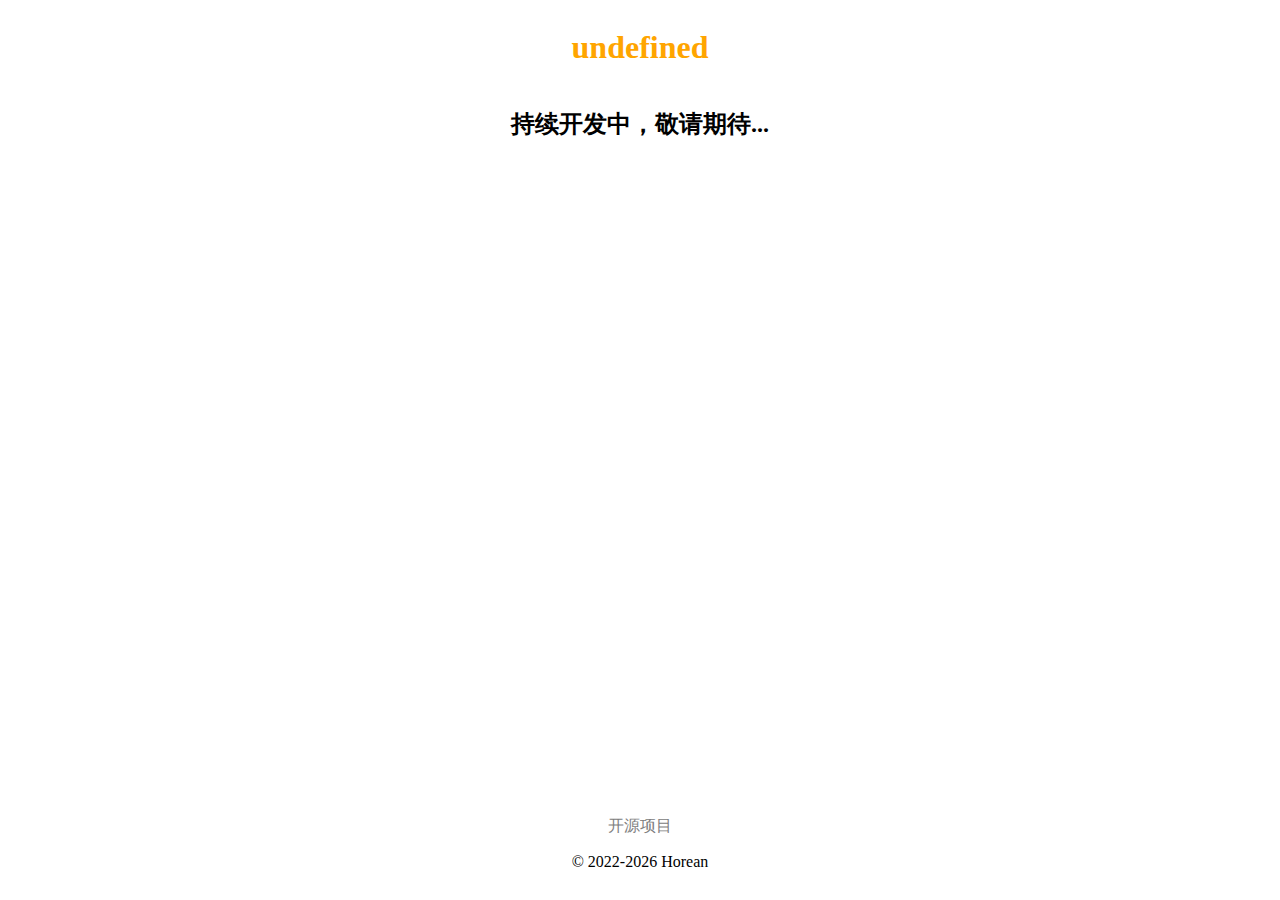
==== feature/index.html @ 944a75e0 "优化了一些细节" ====
<!DOCTYPE html>
<html lang="en">
<head>
    <meta charset="UTF-8">
    <title>老师快乐系统 - [特性]</title>
    <style>
        * {
            user-select: none;
        }

        #head, #body, #foot {
            position: relative;
            text-align: center;
        }

        #title-container {
            display: inline-block;
        }

        #title {
            color: var(--theme-orange);
            cursor: pointer;
            transition: color 300ms ease-in-out;
        }

        #title:hover {
            color: darkorange;
        }

        #body {
            padding-bottom: 100px;
        }

        #foot {
            width: 100%;
            height: 100px;
            position: absolute;
            left: 0;
            bottom: 0;
        }
    </style>
    <link rel="stylesheet" href="../assets/css/init.css">
    <script src="../assets/js/init.js"></script>
</head>
<body>
<header id="head">
    <h1 id="title-container">
        <span id="title" title="特性">特性</span>
    </h1>
</header>
<article id="body">
    <h2>持续开发中，敬请期待...</h2>
</article>
<footer id="foot">
    <p><a class="general-link" href="https://github.com/Horean0574/tch-sys/" target="_blank">开源项目</a></p>
    <p id="copyright">&copy; 2022<span id="this-year"></span> Horean</p>
</footer>
<section id="loading-cover">
    <span style="--i: 1">L</span>
    <span style="--i: 2">o</span>
    <span style="--i: 3">a</span>
    <span style="--i: 4">d</span>
    <span style="--i: 5">i</span>
    <span style="--i: 6">n</span>
    <span style="--i: 7">g</span>
    <span style="--i: 8">.</span>
    <span style="--i: 9">.</span>
    <span style="--i: 10">.</span>
</section>
<script>
    addEventListener("load", function () {
        // refresh page if clicking the title
        let pageTitle = document.querySelector("#title");
        pageTitle.addEventListener("click", function () {
            location.reload();
        });

        // get the newest footer date
        let thisYear = document.querySelector("#this-year");
        let date = new Date();
        thisYear.innerHTML = "-" + date.getFullYear();

        // get and update feature variety
        const ftMap = {"new-rand": "新随机抽人"};
        const url = new URL(location);
        const FEATURE = url.searchParams.get("s");
        document.title += ftMap[FEATURE];
        pageTitle.innerHTML = ftMap[FEATURE];
        // alert(FEATURE);

        // end loading
        setTimeout(() => {
            let loadingCover = document.querySelector("#loading-cover");
            loadingCover.style.display = "none";
        }, 200);
    });
</script>
</body>
</html>
---- assets/css/init.css ----
:root {
    --theme-blue: #46b3fa;
    --theme-orange: orange;
    --fe-pre-clr: orange; /* focus-enabled */
    --fe-aft-clr: deepskyblue;
    --fd-pre-clr: darkgray; /* focus-disabled */
    --fd-aft-clr: #9c9c9c;
    --th-pre-clr: #fda34e; /* title-hover */
    --th-aft-clr: orange;
    --neon-clr: #03e9f4;
    --neon-clr-a: #03e9f466; /* color alpha */
}

@font-face {
    font-family: "JetBrains Mono";
    src: url(../fonts/JetBrainsMono-Regular.woff2);
}

@font-face {
    font-family: "Sounso Quality";
    src: url(../fonts/SounsoQuality.ttf);
}

@keyframes cardFlip {
    0% {
        filter: blur(0);
        opacity: 1;
    }
    50% {
        filter: blur(6px);
        opacity: 0.4;
    }
    100% {
        filter: blur(0);
        opacity: 1;
    }
}

@keyframes tipShake {
    0% {
        color: red;
        transform: translateX(-4px);
    }
    25% {
        transform: translateX(7px);
    }
    50% {
        transform: translateX(-6px);
    }
    75% {
        transform: translateX(6px);
    }
    100% {
        color: black;
        transform: none;
    }
}

@keyframes neon1 {
    0% {
        left: -100%;
    }
    50%, 100% {
        left: 100%;
    }
}

@keyframes neon2 {
    0% {
        top: -100%;
    }
    50%, 100% {
        top: 100%;
    }
}

@keyframes neon3 {
    0% {
        right: -100%;
    }
    50%, 100% {
        right: 100%;
    }
}

@keyframes neon4 {
    0% {
        bottom: -100%;
    }
    50%, 100% {
        bottom: 100%;
    }
}

@keyframes textJump {
    0%, 40%, 100% {
        transform: translateY(0);
    }
    20% {
        transform: translateY(-30px);
    }
}

* {
    box-sizing: border-box;
}

html {
    min-height: 100vh;
    position: relative;
}

body {
    height: auto;
    min-height: 100%;
}

button, label {
    cursor: pointer;
}

.general-link {
    text-decoration: none;
    color: gray;
    cursor: pointer;
    transition: color 150ms ease-in-out;
}

.general-link:hover {
    color: var(--fe-pre-clr);
}

.general-link:active {
    color: var(--fe-aft-clr);
}

/*.general-link:disabled:hover {*/
/*    color: var(--fd-pre-clr);*/
/*}*/

/*.general-link:disabled:active {*/
/*    color: var(--fd-aft-clr);*/
/*}*/

.general-btn {
    padding: 3px 8px;
    background-color: white;
    border-color: lightgray;
    border-style: solid;
    border-radius: 8px;
    outline: none;
    cursor: pointer;
    transition: border-color 150ms ease-in-out;
}

.general-btn:enabled:hover {
    border-color: var(--fe-pre-clr);
}

.general-btn:enabled:active {
    border-color: var(--fe-aft-clr);
}

.general-btn:disabled:hover {
    border-color: var(--fd-pre-clr);
}

.general-btn:disabled:active {
    border-color: var(--fd-aft-clr);
}

#loading-cover {
    width: 100vw;
    height: 100vh;
    position: fixed;
    top: 0;
    left: 0;
    z-index: 999;
    background: ghostwhite;
    text-align: center;
}

#loading-cover span {
    margin: 0;
    display: inline-block;
    line-height: 100vh;
    font-family: "SounsoQuality", system-ui;
    font-size: 8vmin;
    animation: textJump 2s ease-in-out infinite;
    animation-delay: calc(80ms * var(--i));
}
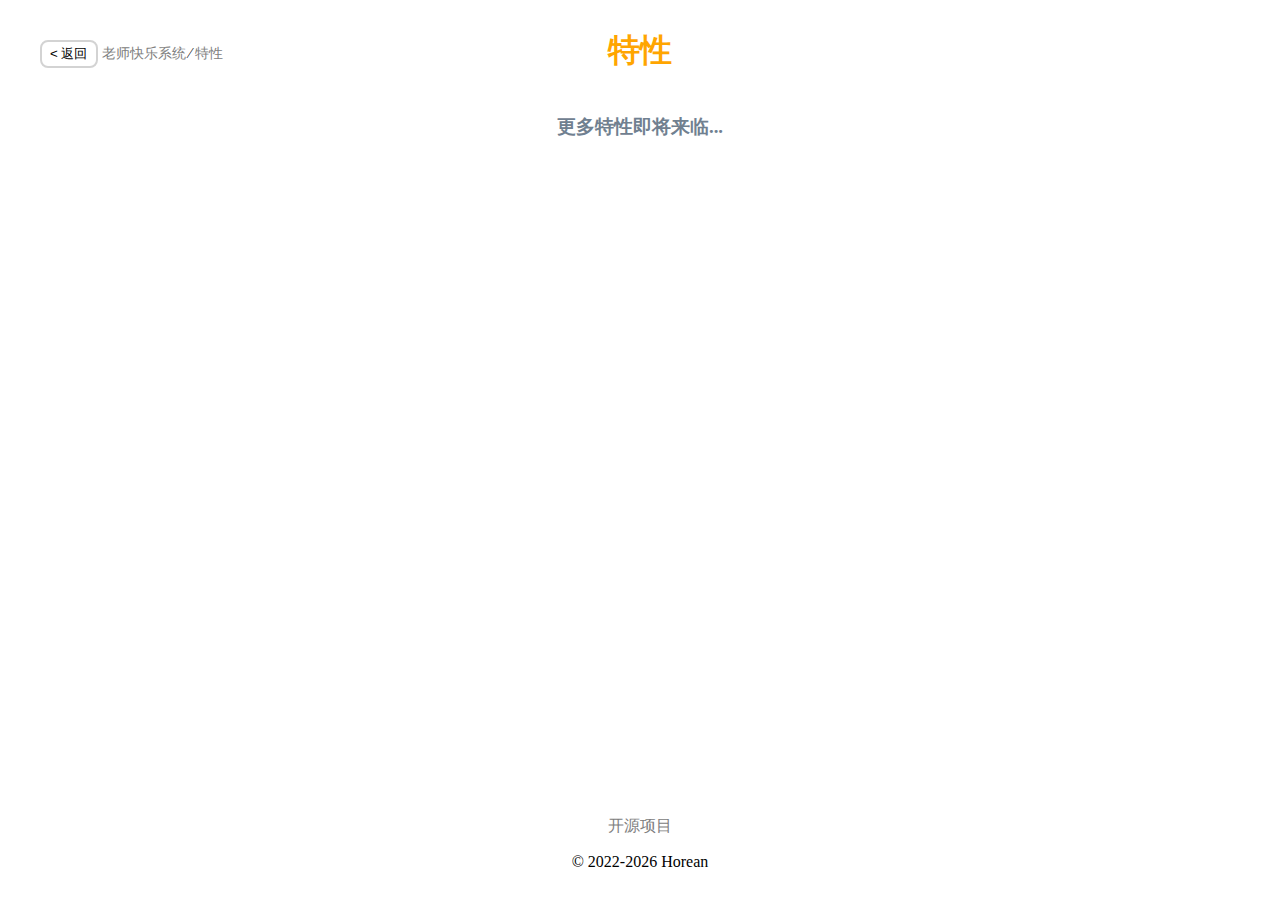
==== commit 06ca2b2a: "更新 Feature Area 框架基本实现" ====
--- a/feature/index.html
+++ b/feature/index.html
@@ -2,7 +2,7 @@
 <html lang="en">
 <head>
     <meta charset="UTF-8">
-    <title>老师快乐系统 - [特性]</title>
+    <title>老师快乐系统 - 特性</title>
     <style>
         * {
             user-select: none;
@@ -27,6 +27,16 @@
             color: darkorange;
         }
 
+        #navbar-l {
+            position: absolute;
+            top: 2em;
+            left: 2em;
+        }
+
+        #return-paths {
+            font-size: 14px;
+        }
+
         #body {
             padding-bottom: 100px;
         }
@@ -40,16 +50,46 @@
         }
     </style>
     <link rel="stylesheet" href="../assets/css/init.css">
+    <link rel="stylesheet" href="../assets/css/ft-item.css">
     <script src="../assets/js/init.js"></script>
 </head>
 <body>
 <header id="head">
+    <nav id="navbar-l">
+        <button id="return-last" class="general-btn">&lt; 返回</button>
+        <span id="return-paths">
+            <a class="general-link">老师快乐系统</a>
+            <span>&frasl;</span>
+            <a class="general-link">特性</a>
+            <span>&frasl;</span>
+            <a class="general-link"></a>
+        </span>
+    </nav>
     <h1 id="title-container">
         <span id="title" title="特性">特性</span>
     </h1>
 </header>
 <article id="body">
-    <h2>持续开发中，敬请期待...</h2>
+    <div id="ft-area">
+        <ul id="ft-list">
+            <!-- neon effect -->
+            <li id="example-ft" class="ft-item ft-item-large" title="XD">
+                <span></span>
+                <span></span>
+                <span></span>
+                <span></span>
+                <h3 class="ft-item-text">Example Feature</h3>
+                <p class="ft-item-desc">
+                    This is an example feature.
+                    Please tell me where you find this!
+                </p>
+            </li>
+        </ul>
+    </div>
+    <div>
+        <h2 id="jqqd">持续开发中，敬请期待...</h2>
+        <h3 id="incoming" style="color: slategray">更多特性即将来临...</h3>
+    </div>
 </article>
 <footer id="foot">
     <p><a class="general-link" href="https://github.com/Horean0574/tch-sys/" target="_blank">开源项目</a></p>
@@ -84,9 +124,50 @@
         const ftMap = {"new-rand": "新随机抽人"};
         const url = new URL(location);
         const FEATURE = url.searchParams.get("s");
-        document.title += ftMap[FEATURE];
-        pageTitle.innerHTML = ftMap[FEATURE];
-        // alert(FEATURE);
+        let returnPaths = document.querySelector("#return-paths");
+        let ReturnPathsA = returnPaths.querySelectorAll("a");
+        let ReturnPathsSpan = returnPaths.querySelectorAll("span");
+        if (FEATURE !== null) {
+            // remove the unnecessary -----------------------------
+            let ftArea = document.querySelector("#ft-area");
+            ftArea.style.display = "none";
+            let incoming = document.querySelector("#incoming");
+            incoming.style.display = "none";
+            // --------------------------------------------
+            document.title = `老师快乐系统 - [特性]${ftMap[FEATURE]}`;
+            pageTitle.innerHTML = ftMap[FEATURE];
+            ReturnPathsA[ReturnPathsA.length - 1].innerHTML = ftMap[FEATURE];
+        } else {
+            // remove the unnecessary -----------------------------
+            let jqqd = document.querySelector("#jqqd");
+            jqqd.style.display = "none";
+            // --------------------------------------------
+            ReturnPathsSpan[1].style.display = "none";
+            ReturnPathsA[2].style.display = "none";
+        }
+
+        // initialize navigation bar
+        let homeUrl = createUrlObj("");
+        let featureUrl = createUrlObj("/feature");
+        let returnLast = document.querySelector("#return-last");
+        returnLast.addEventListener("click", () => location = homeUrl);
+        ReturnPathsA[0].addEventListener("click", () => location = homeUrl);
+        ReturnPathsA[1].addEventListener("click", () => location = featureUrl);
+        ReturnPathsA[2].addEventListener("click", () => location.reload());
+
+        // initialize Feature List
+        let ftList = document.querySelector("#ft-list");
+        let ftListReq = new XMLHttpRequest();
+        ftListReq.open("get", "../assets/data/features.json");
+        ftListReq.send(null);
+        ftListReq.addEventListener("load", function () {
+            new Promise((resolve) => {
+                initFtEle(ftList, ftListReq, true);
+                resolve();
+            }).then(() => {
+                initFeatures();
+            });
+        });
 
         // end loading
         setTimeout(() => {
--- a/assets/css/init.css
+++ b/assets/css/init.css
@@ -134,6 +134,21 @@
     color: var(--fe-aft-clr);
 }
 
+.general-svg-link {
+    text-decoration: none;
+    fill: gray;
+    cursor: pointer;
+    transition: fill 150ms ease-in-out;
+}
+
+.general-svg-link:hover {
+    fill: var(--fe-pre-clr);
+}
+
+.general-svg-link:active {
+    fill: var(--fe-aft-clr);
+}
+
 /*.general-link:disabled:hover {*/
 /*    color: var(--fd-pre-clr);*/
 /*}*/
@@ -184,7 +199,7 @@
     margin: 0;
     display: inline-block;
     line-height: 100vh;
-    font-family: "SounsoQuality", system-ui;
+    font-family: "Sounso Quality", system-ui;
     font-size: 8vmin;
     animation: textJump 2s ease-in-out infinite;
     animation-delay: calc(80ms * var(--i));
--- a/assets/css/ft-item.css
+++ b/assets/css/ft-item.css
@@ -0,0 +1,126 @@
+#ft-list {
+    padding: 0;
+    list-style: none;
+    text-align: left;
+}
+
+.ft-item {
+    position: relative;
+    margin: 0 8px 16px;
+    padding: 1em;
+    border: solid var(--neon-clr-a) 2px;
+    border-radius: 0.3em;
+    display: inline-block;
+    overflow: hidden;
+    text-align: center;
+    cursor: pointer;
+    transition-property: border-color, box-shadow, transform;
+    transition-duration: 300ms, 200ms, 200ms;
+    transition-timing-function: ease-in, ease-in-out, ease-in-out;
+}
+
+.ft-item-large {
+    width: 250px;
+    height: 200px;
+}
+
+.ft-item:nth-child(3n+1) {
+    filter: hue-rotate(110deg);
+}
+
+.ft-item:nth-child(3n+2) {
+    filter: hue-rotate(0);
+}
+
+.ft-item:nth-child(3n+3) {
+    filter: hue-rotate(270deg);
+}
+
+.ft-item:hover {
+    border-color: transparent;
+    transform: translateY(-3px);
+    box-shadow: 0 0 5px var(--neon-clr);
+}
+
+.ft-item-text {
+    margin: 0;
+    color: var(--neon-clr);
+    opacity: 0.5;
+    letter-spacing: 2px;
+    transition: color 300ms ease-in-out;
+}
+
+.ft-item:hover .ft-item-text {
+    color: var(--th-aft-clr);
+}
+
+.ft-item-desc {
+    color: darkgray;
+    text-align: left;
+    text-indent: 2em;
+    transition: color 300ms ease-in-out;
+}
+
+.ft-item:hover .ft-item-desc {
+    color: gray;
+}
+
+.ft-item span {
+    position: absolute;
+    display: block;
+}
+
+.ft-item span:nth-child(1) {
+    top: 0;
+    left: -100%;
+    width: 100%;
+    height: 2px;
+    background: linear-gradient(90deg, transparent, var(--neon-clr));
+}
+
+.ft-item:hover span:nth-child(1) {
+    animation: neon1 1s linear infinite;
+}
+
+.ft-item span:nth-child(2) {
+    top: -100%;
+    right: 0;
+    width: 2px;
+    height: 100%;
+    background: linear-gradient(180deg, transparent, var(--neon-clr));
+}
+
+.ft-item:hover span:nth-child(2) {
+    animation: neon2 1s linear infinite;
+    animation-delay: 0.25s;
+}
+
+.ft-item span:nth-child(3) {
+    bottom: 0;
+    right: -100%;
+    width: 100%;
+    height: 2px;
+    background: linear-gradient(270deg, transparent, var(--neon-clr));
+}
+
+.ft-item:hover span:nth-child(3) {
+    animation: neon3 1s linear infinite;
+    animation-delay: 0.5s;
+}
+
+.ft-item span:nth-child(4) {
+    bottom: -100%;
+    left: 0;
+    width: 2px;
+    height: 100%;
+    background: linear-gradient(360deg, transparent, var(--neon-clr));
+}
+
+.ft-item:hover span:nth-child(4) {
+    animation: neon4 1s linear infinite;
+    animation-delay: 0.75s;
+}
+
+#example-ft {
+    display: none;
+}
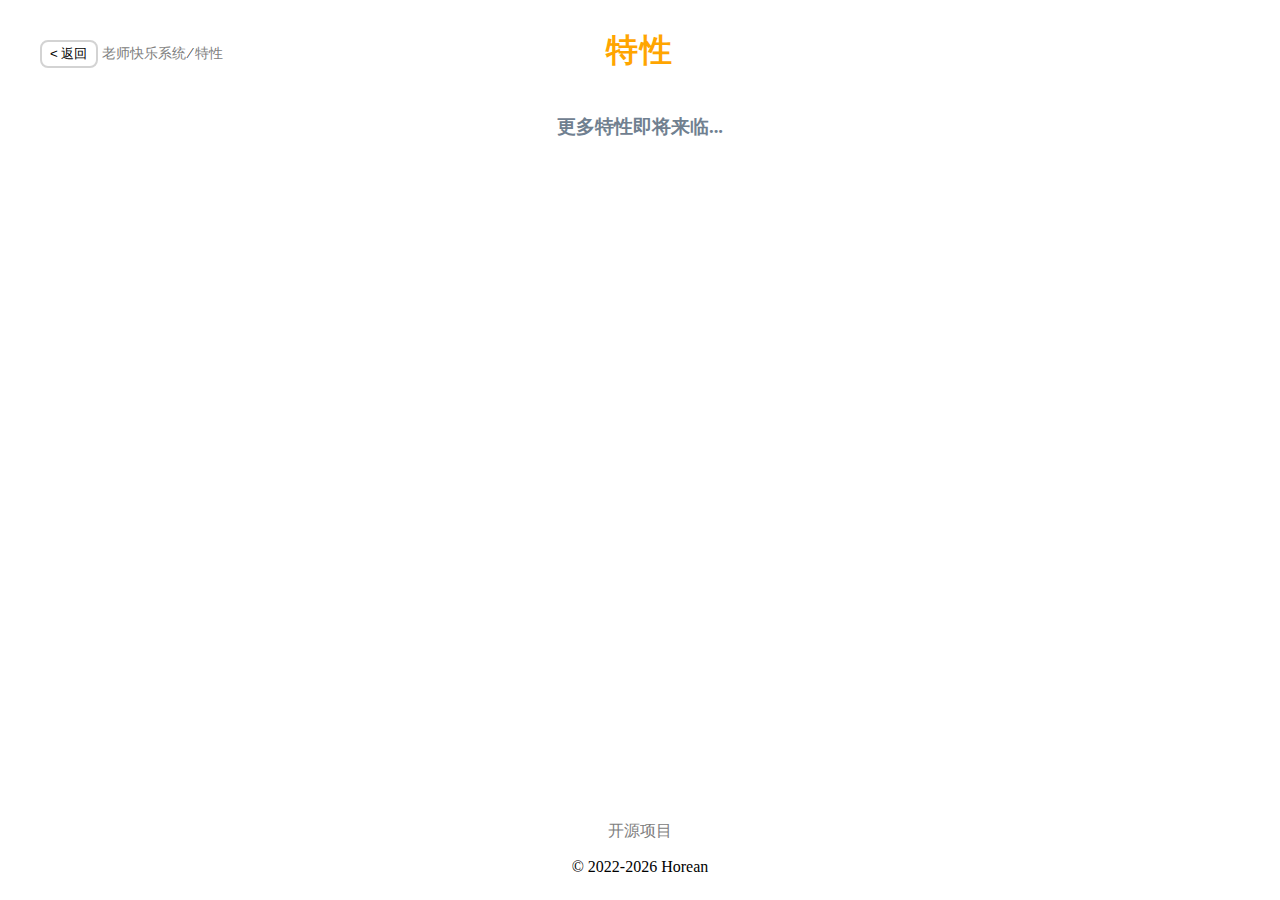
==== commit 14d4ee82: "更新 新随机抽人 基本框架" ====
--- a/feature/index.html
+++ b/feature/index.html
@@ -8,17 +8,38 @@
             user-select: none;
         }
 
+        #container {
+            position: relative;
+            min-height: calc(100vh - 16px);
+            display: flex;
+            flex-direction: column;
+        }
+
         #head, #body, #foot {
             position: relative;
             text-align: center;
         }
 
+        #head {
+            flex: 0 0 auto;
+        }
+
+        #body {
+            flex: 1 0 auto;
+            overflow: hidden;
+        }
+
+        #foot {
+            flex: 0 0 auto;
+        }
+
         #title-container {
             display: inline-block;
         }
 
         #title {
             color: var(--theme-orange);
+            letter-spacing: 2px;
             cursor: pointer;
             transition: color 300ms ease-in-out;
         }
@@ -38,63 +59,73 @@
         }
 
         #body {
-            padding-bottom: 100px;
+            /*padding-bottom: 100px;*/
+        }
+
+        #ft-cont {
+            position: absolute;
+            width: 100%;
+            height: 100%;
         }
 
         #foot {
-            width: 100%;
-            height: 100px;
-            position: absolute;
-            left: 0;
-            bottom: 0;
+            /*position: absolute;*/
+            /*width: 100%;*/
+            /*height: 100px;*/
+            /*left: 0;*/
+            /*bottom: 0;*/
+            justify-self: flex-end;
         }
     </style>
     <link rel="stylesheet" href="../assets/css/init.css">
     <link rel="stylesheet" href="../assets/css/ft-item.css">
     <script src="../assets/js/init.js"></script>
+    <script src="../assets/js/ft/new-rand.js"></script>
 </head>
 <body>
-<header id="head">
-    <nav id="navbar-l">
-        <button id="return-last" class="general-btn">&lt; 返回</button>
-        <span id="return-paths">
+<div id="container">
+    <header id="head">
+        <nav id="navbar-l">
+            <button id="return-last" class="general-btn">&lt; 返回</button>
+            <span id="return-paths">
             <a class="general-link">老师快乐系统</a>
             <span>&frasl;</span>
             <a class="general-link">特性</a>
             <span>&frasl;</span>
             <a class="general-link"></a>
         </span>
-    </nav>
-    <h1 id="title-container">
-        <span id="title" title="特性">特性</span>
-    </h1>
-</header>
-<article id="body">
-    <div id="ft-area">
-        <ul id="ft-list">
-            <!-- neon effect -->
-            <li id="example-ft" class="ft-item ft-item-large" title="XD">
-                <span></span>
-                <span></span>
-                <span></span>
-                <span></span>
-                <h3 class="ft-item-text">Example Feature</h3>
-                <p class="ft-item-desc">
-                    This is an example feature.
-                    Please tell me where you find this!
-                </p>
-            </li>
-        </ul>
-    </div>
-    <div>
-        <h2 id="jqqd">持续开发中，敬请期待...</h2>
-        <h3 id="incoming" style="color: slategray">更多特性即将来临...</h3>
-    </div>
-</article>
-<footer id="foot">
-    <p><a class="general-link" href="https://github.com/Horean0574/tch-sys/" target="_blank">开源项目</a></p>
-    <p id="copyright">&copy; 2022<span id="this-year"></span> Horean</p>
-</footer>
+        </nav>
+        <h1 id="title-container">
+            <span id="title" title="特性">特性</span>
+        </h1>
+    </header>
+    <article id="body">
+        <div id="ft-area">
+            <ul id="ft-list">
+                <!-- neon effect -->
+                <li id="example-ft" class="ft-item ft-item-large" title="XD">
+                    <span></span>
+                    <span></span>
+                    <span></span>
+                    <span></span>
+                    <h3 class="ft-item-text">Example Feature</h3>
+                    <p class="ft-item-desc">
+                        This is an example feature.
+                        Please tell me where you find this!
+                    </p>
+                </li>
+            </ul>
+        </div>
+        <div>
+            <section id="ft-cont"></section>
+            <h3 id="incoming" style="color: slategray">更多特性即将来临...</h3>
+        </div>
+    </article>
+    <footer id="foot">
+        <p><a class="general-link" href="https://github.com/Horean0574/tch-sys/" target="_blank">开源项目</a></p>
+        <p id="copyright">&copy; 2022<span id="this-year"></span> Horean</p>
+    </footer>
+</div>
 <section id="loading-cover">
     <span style="--i: 1">L</span>
     <span style="--i: 2">o</span>
@@ -108,72 +139,77 @@
     <span style="--i: 10">.</span>
 </section>
 <script>
+    // refresh page if clicking the title
+    let pageTitle = document.querySelector("#title");
+    pageTitle.addEventListener("click", function () {
+        location.reload();
+    });
+
+    // get the newest footer date
+    let thisYear = document.querySelector("#this-year");
+    let date = new Date();
+    thisYear.innerHTML = "-" + date.getFullYear();
+
+    // get and update feature variety
+    const ftMap = {"new-rand": "新随机抽人"};
+    const ftFns = {"new-rand": newRandFt};
+    const url = new URL(location);
+    const FEATURE = url.searchParams.get("s");
+    let returnPaths = document.querySelector("#return-paths");
+    let ReturnPathsA = returnPaths.querySelectorAll("a");
+    let ReturnPathsSpan = returnPaths.querySelectorAll("span");
+    let ftCont = document.querySelector("#ft-cont");
+    if (FEATURE !== null) {
+        // remove the unnecessary
+        let ftArea = document.querySelector("#ft-area");
+        ftArea.style.display = "none";
+        let incoming = document.querySelector("#incoming");
+        incoming.style.display = "none";
+        // update related value
+        document.title = `老师快乐系统 - [特性]${ftMap[FEATURE]}`;
+        pageTitle.innerHTML = ftMap[FEATURE];
+        ReturnPathsA[ReturnPathsA.length - 1].innerHTML = ftMap[FEATURE];
+        // read current feature content
+        let ftContReq = new XMLHttpRequest();
+        ftContReq.open("get", `../templates/ft/${FEATURE}.html`);
+        ftContReq.send(null);
+        ftContReq.addEventListener("load", function () {
+            ftCont.innerHTML = ftContReq.responseText;
+            ftFns[FEATURE]();
+        });
+    } else {
+        ftCont.style.display = "none";
+        ReturnPathsSpan[1].style.display = "none";
+        ReturnPathsA[2].style.display = "none";
+    }
+
+    // initialize navigation bar
+    let homeUrl = createUrlObj("");
+    let featureUrl = createUrlObj("/feature");
+    let returnLast = document.querySelector("#return-last");
+    returnLast.addEventListener("click", () => location = homeUrl);
+    ReturnPathsA[0].addEventListener("click", () => location = homeUrl);
+    ReturnPathsA[1].addEventListener("click", () => location = featureUrl);
+    ReturnPathsA[2].addEventListener("click", () => location.reload());
+
+    // initialize Feature List
+    let ftList = document.querySelector("#ft-list");
+    let ftListReq = new XMLHttpRequest();
+    ftListReq.open("get", "../assets/data/features.json");
+    ftListReq.send(null);
+    ftListReq.addEventListener("load", function () {
+        new Promise((resolve) => {
+            initFtEle(ftList, ftListReq, true);
+            resolve();
+        }).then(() => {
+            initFeatures();
+        });
+    });
+
+    // end loading
     addEventListener("load", function () {
-        // refresh page if clicking the title
-        let pageTitle = document.querySelector("#title");
-        pageTitle.addEventListener("click", function () {
-            location.reload();
-        });
-
-        // get the newest footer date
-        let thisYear = document.querySelector("#this-year");
-        let date = new Date();
-        thisYear.innerHTML = "-" + date.getFullYear();
-
-        // get and update feature variety
-        const ftMap = {"new-rand": "新随机抽人"};
-        const url = new URL(location);
-        const FEATURE = url.searchParams.get("s");
-        let returnPaths = document.querySelector("#return-paths");
-        let ReturnPathsA = returnPaths.querySelectorAll("a");
-        let ReturnPathsSpan = returnPaths.querySelectorAll("span");
-        if (FEATURE !== null) {
-            // remove the unnecessary -----------------------------
-            let ftArea = document.querySelector("#ft-area");
-            ftArea.style.display = "none";
-            let incoming = document.querySelector("#incoming");
-            incoming.style.display = "none";
-            // --------------------------------------------
-            document.title = `老师快乐系统 - [特性]${ftMap[FEATURE]}`;
-            pageTitle.innerHTML = ftMap[FEATURE];
-            ReturnPathsA[ReturnPathsA.length - 1].innerHTML = ftMap[FEATURE];
-        } else {
-            // remove the unnecessary -----------------------------
-            let jqqd = document.querySelector("#jqqd");
-            jqqd.style.display = "none";
-            // --------------------------------------------
-            ReturnPathsSpan[1].style.display = "none";
-            ReturnPathsA[2].style.display = "none";
-        }
-
-        // initialize navigation bar
-        let homeUrl = createUrlObj("");
-        let featureUrl = createUrlObj("/feature");
-        let returnLast = document.querySelector("#return-last");
-        returnLast.addEventListener("click", () => location = homeUrl);
-        ReturnPathsA[0].addEventListener("click", () => location = homeUrl);
-        ReturnPathsA[1].addEventListener("click", () => location = featureUrl);
-        ReturnPathsA[2].addEventListener("click", () => location.reload());
-
-        // initialize Feature List
-        let ftList = document.querySelector("#ft-list");
-        let ftListReq = new XMLHttpRequest();
-        ftListReq.open("get", "../assets/data/features.json");
-        ftListReq.send(null);
-        ftListReq.addEventListener("load", function () {
-            new Promise((resolve) => {
-                initFtEle(ftList, ftListReq, true);
-                resolve();
-            }).then(() => {
-                initFeatures();
-            });
-        });
-
-        // end loading
-        setTimeout(() => {
-            let loadingCover = document.querySelector("#loading-cover");
-            loadingCover.style.display = "none";
-        }, 200);
+        let loadingCover = document.querySelector("#loading-cover");
+        loadingCover.style.display = "none";
     });
 </script>
 </body>
--- a/assets/css/init.css
+++ b/assets/css/init.css
@@ -106,13 +106,14 @@
 }
 
 html {
+    position: relative;
     min-height: 100vh;
-    position: relative;
 }
 
 body {
-    height: auto;
-    min-height: 100%;
+    min-height: 100vh;
+    margin: 0;
+    padding: 8px;
 }
 
 button, label {
@@ -136,16 +137,19 @@
 
 .general-svg-link {
     text-decoration: none;
+}
+
+.general-svg-link svg {
     fill: gray;
     cursor: pointer;
     transition: fill 150ms ease-in-out;
 }
 
-.general-svg-link:hover {
+.general-svg-link svg:hover {
     fill: var(--fe-pre-clr);
 }
 
-.general-svg-link:active {
+.general-svg-link svg:active {
     fill: var(--fe-aft-clr);
 }
 
@@ -182,6 +186,40 @@
 
 .general-btn:disabled:active {
     border-color: var(--fd-aft-clr);
+}
+
+.shadow-btn {
+    width: 165px;
+    padding: 0.6em 3em;
+    background-color: whitesmoke;
+    border: transparent solid 2px;
+    border-radius: 0.4em;
+    outline: none;
+    font-size: 16px;
+    cursor: pointer;
+    transition-property: background-color, box-shadow, opacity, transform, width, padding, color;
+    transition-duration: 300ms, 300ms, 250ms, 300ms, 300ms, 300ms, 150ms;
+    transition-timing-function: ease-in, ease-out, ease-in-out, ease-out, ease-out, ease-out, ease-out;
+}
+
+.shadow-btn:enabled:hover {
+    background-color: floralwhite;
+    box-shadow: 1px 0 4px #333;
+    opacity: 0.8;
+    transform: translateY(-2px);
+}
+
+.shadow-btn:enabled:active {
+    opacity: 0.6;
+    color: dimgray;
+}
+
+.shadow-btn.active:enabled {
+    width: 70%;
+    padding: 0.6em 1.5em;
+    transform: translateX(15%);
+    background-color: antiquewhite;
+    color: var(--theme-blue);
 }
 
 #loading-cover {
--- a/assets/css/ft-item.css
+++ b/assets/css/ft-item.css
@@ -14,12 +14,12 @@
     overflow: hidden;
     text-align: center;
     cursor: pointer;
-    transition-property: border-color, box-shadow, transform;
-    transition-duration: 300ms, 200ms, 200ms;
-    transition-timing-function: ease-in, ease-in-out, ease-in-out;
+    transition-property: width, height, border-color, box-shadow, transform;
+    transition-duration: 500ms, 500ms, 300ms, 200ms, 200ms;
+    transition-timing-function: ease-out, ease-out, ease-in, ease-in-out, ease-in-out;
 }
 
-.ft-item-large {
+.ft-item.ft-item-large {
     width: 250px;
     height: 200px;
 }
@@ -55,10 +55,13 @@
 }
 
 .ft-item-desc {
+    display: none;
     color: darkgray;
     text-align: left;
     text-indent: 2em;
-    transition: color 300ms ease-in-out;
+    transition-property: color, opacity;
+    transition-duration: 300ms, 300ms;
+    transition-timing-function: ease-in-out, ease-in-out;
 }
 
 .ft-item:hover .ft-item-desc {
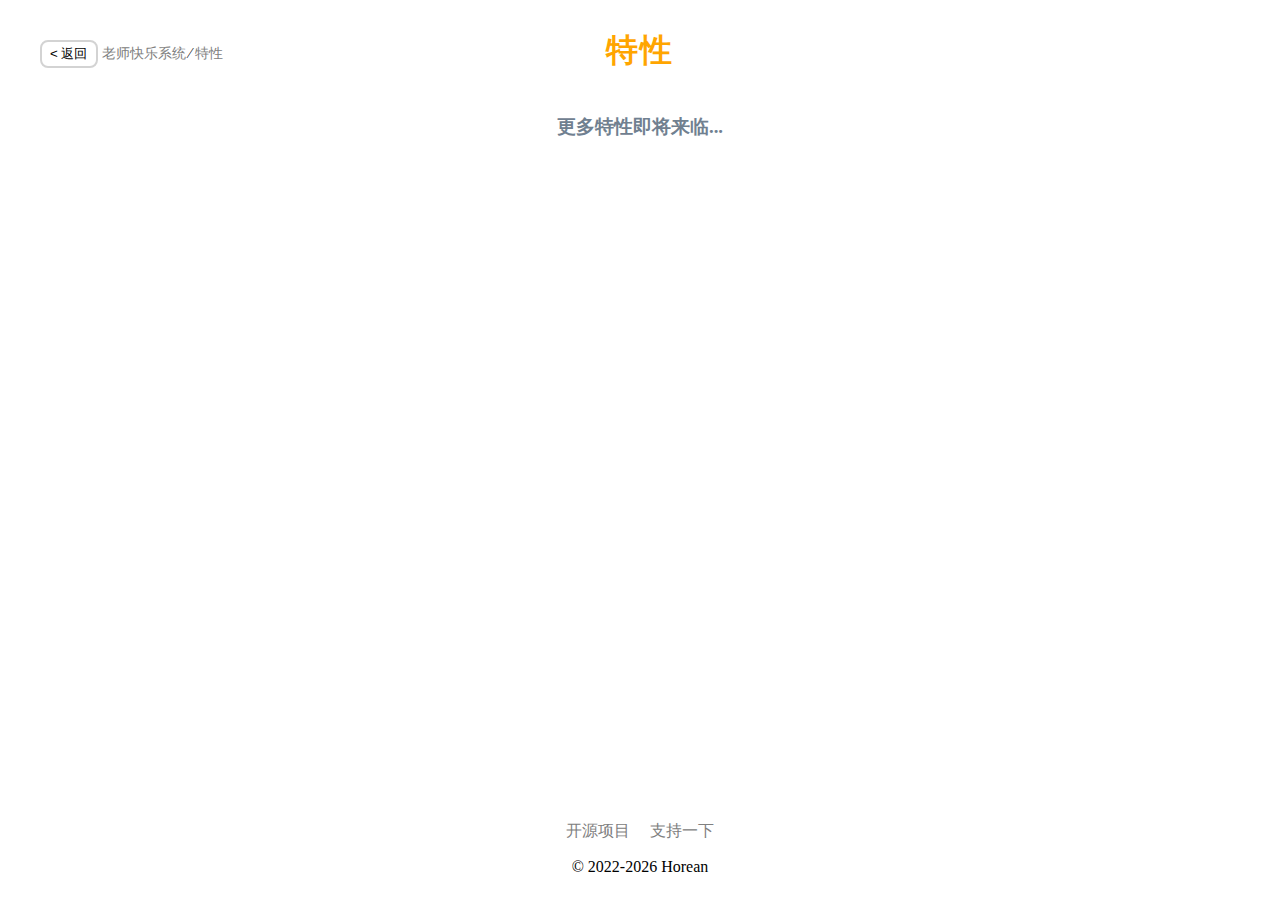
==== commit c325a509: "添加了【支持一下】超链接，感谢大家的支持！" ====
--- a/feature/index.html
+++ b/feature/index.html
@@ -75,6 +75,17 @@
             /*left: 0;*/
             /*bottom: 0;*/
             justify-self: flex-end;
+        }
+
+        #footer-menu {
+            list-style: none;
+            padding: 0;
+            display: flex;
+            justify-content: center;
+        }
+
+        #footer-menu li {
+            margin: 0 0.6em;
         }
     </style>
     <link rel="stylesheet" href="../assets/css/init.css">
@@ -122,7 +133,14 @@
         </div>
     </article>
     <footer id="foot">
-        <p><a class="general-link" href="https://github.com/Horean0574/tch-sys/" target="_blank">开源项目</a></p>
+        <menu id="footer-menu">
+            <li>
+                <a class="general-link" href="https://github.com/Horean0574/tch-sys/" target="_blank">开源项目</a>
+            </li>
+            <li>
+                <a class="general-link" href="https://afdian.net/a/Horean0574" target="_blank">支持一下</a>
+            </li>
+        </menu>
         <p id="copyright">&copy; 2022<span id="this-year"></span> Horean</p>
     </footer>
 </div>
--- a/assets/css/init.css
+++ b/assets/css/init.css
@@ -189,7 +189,6 @@
 }
 
 .shadow-btn {
-    width: 165px;
     padding: 0.6em 3em;
     background-color: whitesmoke;
     border: transparent solid 2px;
@@ -197,16 +196,15 @@
     outline: none;
     font-size: 16px;
     cursor: pointer;
-    transition-property: background-color, box-shadow, opacity, transform, width, padding, color;
-    transition-duration: 300ms, 300ms, 250ms, 300ms, 300ms, 300ms, 150ms;
-    transition-timing-function: ease-in, ease-out, ease-in-out, ease-out, ease-out, ease-out, ease-out;
+    transition-property: background-color, box-shadow, opacity, padding, color;
+    transition-duration: 300ms, 300ms, 250ms, 300ms, 150ms;
+    transition-timing-function: ease-in, ease-out, ease-in-out, ease-out, ease-out;
 }
 
 .shadow-btn:enabled:hover {
-    background-color: floralwhite;
-    box-shadow: 1px 0 4px #333;
+    background-color: #fffaf066;
+    box-shadow: 1px 1px 2px #3333;
     opacity: 0.8;
-    transform: translateY(-2px);
 }
 
 .shadow-btn:enabled:active {
@@ -215,9 +213,7 @@
 }
 
 .shadow-btn.active:enabled {
-    width: 70%;
     padding: 0.6em 1.5em;
-    transform: translateX(15%);
     background-color: antiquewhite;
     color: var(--theme-blue);
 }
